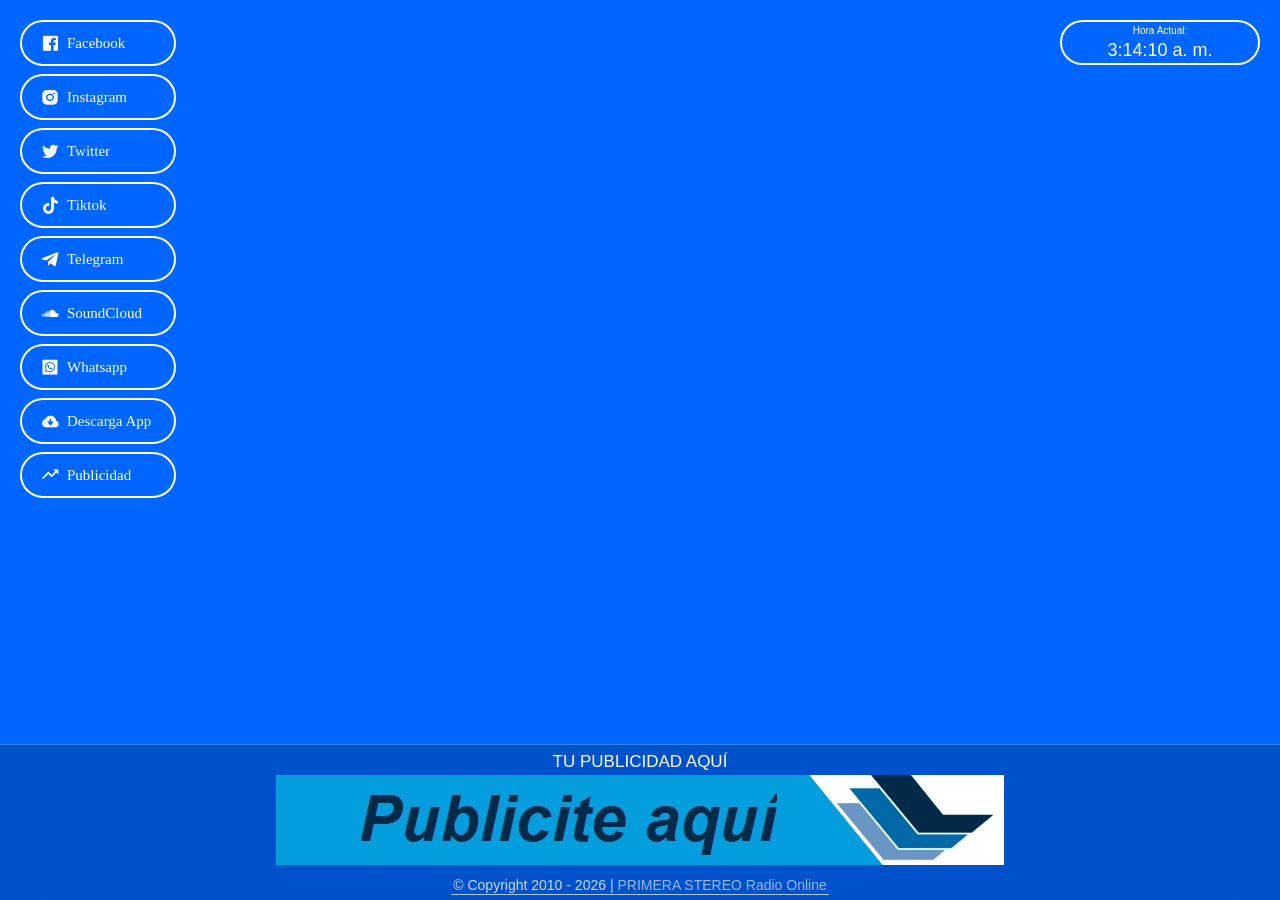
==== Index.html @ 197f197d "Update Index.html" ====
<!DOCTYPE html>
<html lang="es-VE">
<meta http-equiv="content-type" content="text/html;charset=UTF-8" />
<head>
<meta charset="utf-8">
<meta name="viewport" content="width=device-width, initial-scale=1, user-scalable=no" />
<meta name="generator" content="PRIMERA STEREO Radio" />
<meta name="theme-color" content="#0066FF">
<meta http-equiv="Content-Language" content="es-VE" />
<title>PRIMERA STEREO | RADIO ONLINE</title>
<meta name="description" content="PR1MERA STEREO Radio Online" />
<meta name="keywords" content="La mejor Música las 24 horas" />
<meta name="author" content="PR1MERA STEREO">	
<meta name="URL" content="PR1MERA STEREO Radio" />
<meta name="robots" content="index, follow">	
<meta name="language" content="es-VE">

<meta property="og:locale" content="es_ES">
<meta property="og:title" content="PR1MERA STEREO Radio Online" />
<meta property="og:description" content="Escúchanos en Vivo Ahora, Música, Información y Entretenimiento con la mejor Música las 24 horas" />
<meta property="og:site_name" content="PR1MERA STEREO Radio Online" />
<meta property="og:type" content="website" />
<meta property="og:url" content="https://primerastereoradio.netlify.app/" />
<meta property="og:image" content="NewLogo-Primera.png" />
<meta name="twitter:card" content="NewLogo-Primera.png">
<meta name="twitter:site" content="NewLogo-Primera.png">
<meta name="twitter:image" content="NewLogo-Primera.png" />
<meta name="thumbnail" content="NewLogo-Primera.png" />
<link rel="icon" href="NewLogo-Primera.png" sizes="32x32" />
<link rel="icon" href="NewLogo-Primera.png" sizes="192x192" />
<link rel="apple-touch-icon" href="NewLogo-Primera.png" />

<link href="">
<link href="" rel="stylesheet">

<link href="bootstrap.min.css" rel="stylesheet">
<link href='boxicons.min.css' rel='stylesheet'>
<link href="owl.carousel.min.css" rel="stylesheet">

<link href="style486a.css?v=327" rel="stylesheet">
<link href="banner5c3d.html?v=795" rel="stylesheet">
<link rel="stylesheet" href="style-playlist376c.css?v=682">
<style type="text/css">





#fondo {
 width: 100%;
			height: 100vh;
			background-image: linear-gradient(-60deg, #003399 50%, #0066FF 50%);
			background-size: 400% 400%;
			position: relative;
			animation:cambiar 5s ease-in-out infinite alternate;
}

@keyframes cambiar{
			0%{background-position: 0 50%;}
			50%{background-position: 100% 50%;}
			100%{background-position: 0 50%;}
		}


/*--------------------------------------------------------------
# Navigation Menu
--------------------------------------------------------------*/
/* Desktop Navigation */
.nav-menu * {
  margin: 0;
  padding: 0;
  list-style: none;
}

#preloader {
  position: fixed;
  top: 0;
  left: 0;
  right: 0;
  bottom: 0;
  z-index: 9999;
  overflow: hidden;
  background: radial-gradient(circle, #3901A4  20%, #23005C  100%);
}

.contact .php-email-form button[type="submit"] {
  background: #0066FF!important;
  border: 0;
  padding: 10px 35px;
  color: #23005C ;
  transition: 0.4s;
  border-radius: 50px;
}
.contact .php-email-form button[type="submit"]:hover {
  background: #0066FF!important;;
}

.nav-menu > ul > li {
  position: relative;
  white-space: nowrap;
  font-family: 'Poppins';
}

#relogio{
  position: absolute;
  top: 20px;
  right: 20px;
  border-radius: 50px;
  display: flex;
  width: 200px; /* Aumenta el ancho para dar más espacio */
  height: auto; /* Permite que el contenido determine la altura */
 #relogio {
  font-size: 10px; /* Ajusta el tamaño de la fuente */
  padding: 14px; /* Añade espacio interno */
}



#hora-container {
  display: flex;
  flex-direction: column; /* Coloca la frase y la hora en columnas (una encima de la otra) */
  align-items: center; /* Centra y ajusta el contenido */
  text-align: center;
}

.hora-frase {
  font-size: 10px; /* Tamaño más pequeño para la frase "Hora Actual" */
  color: #FFFFFF; /* Mantén el color actual */
  margin-bottom: 4px; /* Espacio entre la frase y la hora */
}

#hora {
  font-size: 18px; /* Tamaño más grande para la hora */
}

 
  
  height: 45px;
  font-size: 25px;
  font-family: "Poppins", sans-serif;
  color: #FFFFFF!important;
  background-color: #0066FF;
  backdrop-filter: blur(40px);
  border: 2px solid #FFFFFF!important;
  flex-direction: column;
  flex-wrap: wrap;
  align-content: center;
  justify-content: center;
}



.nav-menu a {
  display: flex;
  align-items: center;
  color: #FFFFFF!important;
  padding: 10px 18px;
  margin-bottom: 8px;
  transition: 0.3s;
  font-size: 15px;
  border-radius: 50px;
  border: 2px solid #fff;
  background: #0066FF!important;
  height: 46px;
  width: 100%;
  overflow: hidden;
  font-family: 'Poppins';
  transition: 0.3s;
}

.nav-menu a i {
  font-size: 20px;
  font-family: 'Poppins';
}

.nav-menu a span {
  padding: 0 5px 0 7px;
  color: #FFFFFF!important;
}

@media (min-width: 3000px) {
  .nav-menu a {
    width: 56px;
  }
  .nav-menu a span {
    display: none;
    font-family: 'Poppins';
    color: #23005C!important;
  }
}

.nav-menu a:hover, .nav-menu .active > a, .nav-menu li:hover > a {
  color: #003399;
  background: #023fba!important;
}

.nav-menu a:hover span, .nav-menu .active > a span, .nav-menu li:hover > a span {
  color: #FFFFFF!important;
}

.nav-menu a:hover, .nav-menu li:hover > a {
  width: 100%;
  color: #FFFFFF!important;
}

.nav-menu a:hover span, .nav-menu li:hover > a span {
  display: block;
}

.cars {
  width: auto;
  height: auto;
  padding: 10px;
  border-radius: 50px;
  background-color: #FFFF00!important;
  position: absolute;
  bottom: 70px;
  left: 25%;
  right: 25%;
  z-index: 0;
  font-size: 22px;
  color: #FFFF00!important;
}
.cars h1{
  margin-top: -10px;
}


.Estilo1 {
	font-size: 24px;
	font-weight: bold;
	font-family: "Poppins";

}

@media only screen and (max-width: 768px) {
  .cars {
  width: auto;
  height: auto;
  padding: 0px;
  border-radius: 50px;
  background-color: #023fba!important;
  position: absolute;
  bottom: 120px;
  left: 1%;
  right: 1%;
  z-index: 0;
  font-size: 20px;
  color: #023fba!important;
  }

  .cars h1{
  margin-top: -10px;
}
#relogio {
  display: none
}
}


#3901A4!important;

#23005C!important;

#23005C!important;

#FFFFFF!important;


</style>

<link rel="stylesheet" media="screen" href="styles.css">


<script src="jquery-3.2.1.min.js" type="text/javascript"></script>





</head>
<body>
<button type="button" class="bi bi-list mobile-nav-toggle d-lg-none"><i class="icofont-navigation-menu"></i></button>

<header id="header" class="d-flex flex-column justify-content-top">
<nav id="navbar" nav class="nav-menu">
<ul>


<li><a target="_black" href="https://www.facebook.com/PrimeraStereoRadio"><i class="bx bxl-facebook-square"></i>
<span>Facebook</span></a></li>
<li><a target="_black" href="https://www.instagram.com/Primera.Stereo/"><i class="bx bxl-instagram-alt"></i>
<span>Instagram</span></a></li>
<li><a target="_black" href="https://www.twitter.com/Primera_Stereo"><i class="bx bxl-twitter"></i>
<span>Twitter</span></a></li>
<li><a target="_blank" href="https://www.tiktok.com/@primerastereo"><i class="bx bxl-tiktok"></i><span>Tiktok</span></a></li>
<li><a target="_blank" href="https://t.me/PrimeraStereo"><i class="bx bxl-telegram"></i><span>Telegram</span></a></li>
<li><a target="_blank" href="https://soundcloud.com/primerastereo"><i class="bx bxl-soundcloud"></i><span>SoundCloud</span></a></li>
<li><a target="_black" href="https://api.whatsapp.com/send?phone=+5804127097429&text=Hola%20estoy%20escuchando%20la%20radio" target="_blank">
<i class="bx bxl-whatsapp-square"></i><span>Whatsapp</span></a></li>
<li><a target="_black" href="https://www.appcreator24.com/app903548-fpnj0d"><i class="bx bxs-cloud-download"></i>
<span>Descarga App</span></a></li>
<li><a target="_blank" href="https://api.whatsapp.com/send?phone=+5804127097429&text=Hola%20quiero%20información%20%20de%20la%20publicidad"><i class="bx bx-trending-up"></i><span>Publicidad</span></a></li>


</ul>
</nav>
</header>
<section id="fondo">

<div id="caixa">
<div id="topo-player">

<div id="player"></div>

<div id="relogio">
  
  <div id="hora-container">
    <div class="hora-frase">Hora Actual:</div>
    <div id="hora">Cargando...</div>
  </div>
</div>





</div>
<div id="rodape">
<div class="banners">
<div class="titulo-banners">
<h1 style="padding-bottom: 2px;">TU PUBLICIDAD AQUÍ</h1>
</div>
<div id="carouselSite" class="carousel-fade" data-ride="carousel">
<div class="carousel-inner">
<div class="carousel-item active" style="display: flex; flex-direction: row; justify-content: center;">
<a a target="_blank" href="https://api.whatsapp.com/send?phone=+5804127097429&text=Hola%20Quisiera%20anunciar%20en%20la%20radio">
<img src="Anuncie aquí.jpg" class="img-fluid d-block">
</a>
 </div>
<div>
<div class="carousel-item" style="max-width: 728px !important; max-height: 90px !important;">
<center><a href="https://www.instagram.com/AlvacomSystems/" target="_black" title="Alvacom Systems">
<img class="img-fluid d-block" src="Alvacom Systems.jpg">
</a></center>
</div>
<div class="carousel-item" style="max-width: 728px !important; max-height: 100px !important;">
<center><a href="https://api.whatsapp.com/send?phone=+19202218900&text=Hola%20Quisiera%20información%20de%20MEJ SOLUTIONS LLC" target="_black" title="MEJ SOLUTIONS LLC">
<img class="img-fluid d-block" src="MEJSOLUTIONSLLC.png">
</a></center>
</div>	
<div class="carousel-item" style="max-width: 728px !important; max-height: 100px !important;">
<center><a href="https://www.instagram.com/nely_alvarez" target="_black" title="KINESIOLOGIA & FITNESS">
<img class="img-fluid d-block" src="KINESIOLOGIA.gif">
</a></center>
</div>
<div class="carousel-item" style="max-width: 728px !important; max-height: 90px !important;">
<center><a href="https://api.whatsapp.com/send?phone=+5804127097429&text=Hola%20Quisiera%20anunciar%20en%20la%20radio" target="_black" title="PRIMERA STEREO">
<img class="img-fluid d-block" src="disponible1.jpg">
</a></center>
</div>	
<div class="carousel-item" style="max-width: 728px !important; max-height: 90px !important;">
<center><a href="https://api.whatsapp.com/send?phone=+5804127097429&text=Hola%20Quisiera%20anunciar%20en%20la%20radio" target="_black" title="PRIMERA STEREO">
<img class="img-fluid d-block" src="disponible2.jpg">
</a></center>
</div>
<div class="carousel-item" style="max-width: 728px !important; max-height: 90px !important;">
<center><a href="https://api.whatsapp.com/send?phone=+5804127097429&text=Hola%20Quisiera%20anunciar%20en%20la%20radio" target="_black" title="PRIMERA STEREO">
<img class="img-fluid d-block" src="disponible3.JPG">
</a></center>
</div>
</div>
</div>
</div>
</div>
<div class="copyright1">
&copy; Copyright 2010 -  <span id="year"></span> | <a href="https://primerastereoradio.netlify.app/" target="_blank">PRIMERA STEREO Radio Online </a>
</div>
</div>
</div>

<script src="https://code.jquery.com/jquery-3.2.1.min.js"></script>
<script src="https://extassisnetwork.com/player/Luna/luna.js"></script>
<div id="extassisnetwork" style="width:100%; height:100%;"></div>
<script> $("#extassisnetwork").lunaradio({ 
streamurl: "http://usa7.fastcast4u.com:5388", 
radioname: "PRIMERA STEREO",
scroll: "true",
autoplay: "true", 
coverimage: "NewLogo-Primera.png", //link o ruta de logo radio
onlycoverimage: "false", //true para mostrar solo logo radio
coverstyle: "animated",//circle o square o hits1
usevisualizer: "real", 
visualizertype: "7", 
multicolorvisualizer: "true",
color1: "#162fe4",
color2: "#00ffea",
color3: "#162fe4",
color4: "#00ffea",
visualizeropacity: "3.0",
usestreamcorsproxy: "false", //true o false
corsproxy: "", 
streamurl:"http://usa7.fastcast4u.com:5388", 
streamtype: "shoutcast2", 
shoutcastpath: "/stream", 
shoutcastid: "1", 
shoutcastpath: "",
streamid: "1", 
streamsuffix: "", 
radionomyid: "", 
radionomyapikey: "",
radiojarid: "",  
radiocoid: "",
itunestoken: "1000lIPN",
metadatatechnic: "/fallback", //fallback (usar para zeno)
metadatainterval: "26000", 
displayliveicon: "true",
volume: "100",
debug: "false",
});
</script>

<script>
    function relogio() {
        let formatter = new Intl.DateTimeFormat('es-VE', { timeStyle: 'medium' });
        let horalocal = formatter.format(new Date());
        let elementoID = document.getElementById('hora');
        elementoID.innerText = horalocal; // Solo actualiza el texto dentro del span "hora"
    }
    setInterval(relogio, 1000);
    relogio(); // Llama al reloj inmediatamente para que cargue la hora al iniciar
</script>

 
<script src="bootstrap.bundle.min.js"></script>
<script src="jquery.easing.min.js"></script>
<script src="php-email-form/validate.js"></script>
<script src="jquery.waypoints.min.js"></script>
<script src="counterup.min.js"></script>
<script src="isotope.pkgd.min.js"></script>
<script src="venobox.min.js"></script>
<script src="owl.carousel.min.js"></script>
<script src="typed.min.js"></script>
<script src="aos.js"></script>
<script src="main.js"></script>

<script src="particles.js"></script>
<script src="app.js"></script>

<script>
        document.getElementById("year").innerHTML = new Date().getFullYear();
    </script>
    <script src="/script.js"></script>
</body>

</html>
---- style486a.css ----
.titulo-banners {
  position: relative;
  font-size: 17px;
  color: #fff;
  font-family: "Poppins", sans-serif;
}



#relogio{
  position: absolute;
  top: 20px;
  right: 20px;
  border-radius: 50px;
  display: flex;
  width: 185px;
  height: 45px;
  font-size: 28px;
  font-family: "Poppins", sans-serif;
  color: #5c5c5c;
  background-color: #ebc759;
  flex-direction: column;
  flex-wrap: wrap;
  align-content: center;
  justify-content: center;
}

#caixa {
    height: 100%;
    display: grid;
    grid-template-rows: auto 155px;
    grid-template-areas: "topo-player"
                         "rodape";

}
#topo-player {
    grid-area: topo-player;
    border-bottom: 1px solid rgba(255, 255, 255, 0.2);
}

#rodape {
  grid-area: rodape;
  background-color: rgba(0, 0, 0, 0.2);
  backdrop-filter: blur(20px);
  display: flex;
  flex-direction: column;
  justify-content: space-between;
  align-items: center;
  padding-top: 30px;
}

  display: flex;
  position: relative;
  width: 100%;
  justify-content: space-between;
  top: 13px;
}

.dropdown .btn {
    position: absolute;
    background-color: #ff7229;
    top: 5px;
    left: 5px;
    z-index: 99;
    border-radius: 20px;
  }
  .btn-secondary:hover {
    color: #fff;
    background-color: #ff7229;
    border-color: #545b62;
  }
  .btn-secondary:not(:disabled):not(.disabled).active, .btn-secondary:not(:disabled):not(.disabled):active, .show>.btn-secondary.dropdown-toggle {
    color: #fff;
    background-color: #ebc759;
    border-color: #4e555b00;
  }
  
  /*Estilo Banner Publicidade*/
  /*Modal Banner App*/
  .banner12 {
    position: relative;
    width: 100%;
    height: 100%;
  }
  .modal-boddy {
    z-index: 999999999999;
  }
  
  .banners {
    width: 728px;
    height: 90px;
    border-radius: 5px;
    position: relative;
    font-size: 20px;
    color: #fff;
}
  #carouselSite {
    max-width: 728px;
  }

  h1 {
    position: absolute;
    top: -12px;
    left: 50%;
    margin-right: -50%;
    transform: translate(-50%, -50%);
    font-family: 'Open Sans Condensed', sans-serif;
  }
  #player {
    width: 100.1%;
    height: 104%;
  
    margin-left: -50%;
    position: relative;
    left: 50%;
    top: 0px;
    z-index: 0;
  }
  /*Fim Banner Publicidade*/
  
 
  @media only screen and (max-width: 991px) {
    .twitter {
      display: none;
    }
    .banners {
      width: 345px;
      height: auto;
    }
    #caixa {
      grid-template-rows: auto 100px;
    }
    #titulo-noticias {
      font-size: 17px;
    }
    #relogio {
      display: none !important;
    }
  }
  
  @media only screen and (min-width: 992px) {
    .dropdown {
      display: none;
    }
  }

  /*Modal*/
  .contact {
    padding-top: 20px;
    padding-bottom: 20px;
    }
  }
  
  
  .modal-header {
      display: none;
    }
    #bt1 {
      position: absolute;
      top: 20px;
      right: 0px;
      height: 40px;
      background: rgba(255, 255,255, 0.7);
      border-top-left-radius: 50px;
      border-bottom-left-radius: 50px;
      font-family: "Raleway", sans-serif;
      border-top: solid 1px #fff;
      border-left: solid 1px #fff;
      border-bottom: solid 1px #fff;
      font: normal 12pt Arial;
      color: #070073;
      z-index: 99;
      outline: thin dotted;
      outline: 0px auto -webkit-focus-ring-color;
    }
    
    #bt2 {
      position: absolute;
      top: 65px;
      right: 0px;
      width: auto;
      height: 40px;
      background: rgba(255, 255,255, 0.7);
      border-top-left-radius: 50px;
      border-bottom-left-radius: 50px;
      font-family: "Raleway", sans-serif;
      border-top: solid 1px #fff;
      border-left: solid 1px #fff;
      border-bottom: solid 1px #fff;
      font: normal 12pt Arial;
      color: #070073;
      z-index: 99;
      outline: 0px auto -webkit-focus-ring-color;
    }
    
    #bt3 {
      position: absolute;
      top: 109px;
      right: 0px;
      width: auto;
      height: 40px;
      background: rgba(255, 255,255, 0.7);
      border-top-left-radius: 50px;
      border-bottom-left-radius: 50px;
      font-family: "Raleway", sans-serif;
      border-top: solid 1px #fff;
      border-left: solid 1px #fff;
      border-bottom: solid 1px #fff;
      font: normal 12pt Arial;
      color: #070073;
      z-index: 99;
      outline: 0px auto -webkit-focus-ring-color;
    }
    
    .bt-whats {
      position: fixed;
      display: none;
    }
    
    
    .copyright1 {
      position: relative;
      background-color: rgba(0, 0, 0, 0);
      bottom: 5px;
      color: rgba(255, 255,255, 0.8);
      font-size: 14px;
      white-space: nowrap;
      border-bottom: 1px solid rgba(255, 255,255, 0.7);
      padding-top: 1px;
      padding-bottom: 1px;
      padding-left: 2px;
      padding-right: 2px;
    }
    @media screen and (max-width: 768px) {
      .copyright1 {
        position: relative;
        font-size: 14px;
        bottom: 5px;
      }
      .news {
        bottom: 21px;
        width: 110px;

        z-index: 1;
      }
      .ultimas {
        font-size: 16px;
        left: 5px;
      }
      #noticias {
        display: none;
      }
    }
    
    
    body {
      font-family: "Open Sans", sans-serif;
      color: #272829;
    }
    
    a {
      color: rgba(255, 255,255, 0.6);
    }
    
    a:hover {
      color: rgba(255, 255,255, 1);
      text-decoration: none;
    }
    
    h1, h2, h3, h4, h5, h6 {
      font-family: "Raleway", sans-serif;
    }
    
    /*--------------------------------------------------------------
    # Back to top button
    --------------------------------------------------------------*/
    .back-to-top {
      position: fixed;
      display: none;
      width: 40px;
      height: 40px;
      border-radius: 50px;
      right: 15px;
      bottom: 15px;
      background: #3a0d5c;
      color: #fff;
      transition: display 0.5s ease-in-out;
      z-index: 99999;
    }
    
    .back-to-top i {
      font-size: 24px;
      position: absolute;
      top: 7px;
      left: 8px;
    }
    
    .back-to-top:hover {
      color: #fff;
      background: #0678e3;
      transition: background 0.2s ease-in-out;
    }
    
    /*--------------------------------------------------------------
    # Preloader
    --------------------------------------------------------------*/
    #preloader {
      position: fixed;
      top: 0;
      left: 0;
      right: 0;
      bottom: 0;
      z-index: 9999;
      overflow: hidden;
      background: radial-gradient(circle, rgba(255, 162, 0, 1) 0%, rgba(255,1,95,1) 100%);
    }
    
    #preloader:before {
      content: "";
      position: fixed;
      top: calc(50% - 30px);
      left: calc(50% - 30px);
      border: 4px solid rgb(123 49 245);
      border-top-color: #fff;
      border-bottom-color: #fff;
      border-radius: 50%;
      width: 60px;
      height: 60px;
      -webkit-animation: animate-preloader 1s linear infinite;
      animation: animate-preloader 0.5s linear infinite;
    }
    
    @-webkit-keyframes animate-preloader {
      0% {
        transform: rotate(0deg);
      }
      100% {
        transform: rotate(360deg);
      }
    }
    
    @keyframes animate-preloader {
      0% {
        transform: rotate(0deg);
      }
      100% {
        transform: rotate(360deg);
      }
    }
    
    /*--------------------------------------------------------------
    # Disable aos animation delay on mobile devices
    --------------------------------------------------------------*/
    @media screen and (max-width: 768px) {
      [data-aos-delay] {
        transition-delay: 0 !important;
      }
    }
    
    /*--------------------------------------------------------------
    # Header
    --------------------------------------------------------------*/
    #header {
      position: fixed;
      top: 0;
      left: 0;
      bottom: top;
      z-index: 100;
      transition: all 0.5s;
      padding-top: 20px;
      padding-left:20px;
      padding-right:20px;
      padding-bottom: 100vh;
      overflow-y: auto;
      background: rgba(255,255,255,0);
    }
  
    #header-right {
      position: fixed;
      top: 0;
      right: 0;
      bottom: top;
      z-index: 1;
      transition: all 0.5s;
      padding-top: 20px;
      padding-left:20px;
      padding-right:20px;
      overflow-y: auto;
      background: rgba(255,255,255,0);
    }
  
    @media (min-width: 992px) and (max-width: 1500px) {
      #player {
        width: 60%;
        margin-left: -30%;
      }
    }

    @media (max-width: 991px) {
      #header {
        width: auto;
        background: #fff;
        border-right: 1px solid #e6e9ec;
        left: -300px;
      }
      #player {
        width: 100%;
        margin-left: -50%;
      }
    }
    
    @media (min-width: 992px) {
      #main {
        margin-left: 100px;
      }
      .mobile-nav-toggle {
        display: none;
      }
      #bt1, #bt2 {
        display: none;
      }
    }
    
    /*--------------------------------------------------------------
    # Navigation Menu
    --------------------------------------------------------------*/
    /* Desktop Navigation */
    .nav-menu * {
      margin: 0;
      padding: 0;
      list-style: none;
    }
    
    .nav-menu > ul > li {
      position: relative;
      white-space: nowrap;
    }
    
    .nav-menu a {
      display: flex;
      align-items: center;
      color: #5c5c5c;
      padding: 10px 18px;
      margin-bottom: 8px;
      transition: 0.3s;
      font-size: 15px;
      border-radius: 50px;
      background: #ebc759;
      height: 46px;
      width: 100%;
      overflow: hidden;
      transition: 0.3s;
    }
    a.ativo {
      background: #2e2e2e;
      color: #fff;
    }
    
    .nav-menu a i {
      font-size: 20px;
    }
    
    .nav-menu a span {
      padding: 0 5px 0 7px;
      color: #5c5c5c;
    }
    
    @media (min-width: 3000px) {
      .nav-menu a {
        width: 56px;
      }
      .nav-menu a span {
        display: none;
        color: #fff;
      }
    }
    
    .nav-menu a:hover, .nav-menu .active > a, .nav-menu li:hover > a {
      color: #ebc759;
      background: #5c5c5c;
      border: 1px solid #ffffff;
    }
    
    .nav-menu a:hover span, .nav-menu .active > a span, .nav-menu li:hover > a span {
      color: #fff;
    }
    
    .nav-menu a:hover, .nav-menu li:hover > a {
      width: 100%;
      color: #fff;
    }
    
    .nav-menu a:hover span, .nav-menu li:hover > a span {
      display: block;
    }
    
    /* Mobile Navigation */
    .mobile-nav-toggle {
      position: fixed;
      right: 15px;
      top: 15px;
      z-index: 99;
      border: 0;
      background: none;
      font-size: 24px;
      transition: all 0.4s;
      outline: none !important;
      line-height: 1;
      cursor: pointer;
      text-align: right;
    }
    
    .mobile-nav-toggle i {
      color: #fff;
    }
    
    .mobile-nav-active {
      overflow: hidden;
    }
    
    .mobile-nav-active #header {
      left: 0;
    }
    
    .mobile-nav-active .mobile-nav-toggle i {
      color: #fff;
    }
    
    /*--------------------------------------------------------------
    # Hero Section
    --------------------------------------------------------------*/
    #hero {
      width: 100%;
      height: 100%;
      background: url("../img/hero-bg.html") top right no-repeat;
      background-size: cover;
      position: relative;
    }
    
    @media (max-width: 991px) {
      #bt1 {
        top: 15px;
        left: 0;
        background: #fff;
        color: #000;
        border-top-right-radius: 50px;
        border-bottom-right-radius: 50px;
        border-top-left-radius: 0;
        border-bottom-left-radius: 0;
      }
    
      #bt2 {
        left: 0;
        top: 60px;
        background: #fff;
        color: #000;
        border-top-right-radius: 50px;
        border-bottom-right-radius: 50px;
        border-top-left-radius: 0;
        border-bottom-left-radius: 0;
      }
    
      #bt3 {
        left: 0;
        top: 105px;
        background: #fff;
        color: #000;
        border-top-right-radius: 50px;
        border-bottom-right-radius: 50px;
        border-top-left-radius: 0;
        border-bottom-left-radius: 0;
      }
      #header-right .nav-menu{
        display: none;
      }
    }
    
    @media (min-width: 992px) {
      #hero {
        padding-left: 160px;
      }
    }
    
    #hero:before {
      content: "";
      background: rgba(255, 255, 255, 0.8);
      position: absolute;
      bottom: 0;
      top: 0;
      left: 0;
      right: 0;
    }
    
    #hero h1 {
      margin: 0;
      font-size: 64px;
      font-weight: 700;
      line-height: 56px;
      color: #45505b;
    }
    
    #hero p {
      color: #45505b;
      margin: 15px 0 0 0;
      font-size: 26px;
      font-family: "Poppins", sans-serif;
    }
    
    #hero p span {
      color: #3a0d5c;
      letter-spacing: 1px;
    }
    
    #hero .social-links {
      margin-top: 30px;
    }
    
    #hero .social-links a {
      font-size: 24px;
      display: inline-block;
      color: #45505b;
      line-height: 1;
      margin-right: 20px;
      transition: 0.3s;
    }
    
    #hero .social-links a:hover {
      color: #3a0d5c;
    }
    
    @media (max-width: 992px) {
      #hero {
        text-align: center;
      }
      #hero h1 {
        font-size: 32px;
        line-height: 36px;
      }
      #hero p {
        margin-top: 10px;
        font-size: 20px;
        line-height: 24px;
      }
    }
    
    /*--------------------------------------------------------------
    # Sections General
    --------------------------------------------------------------*/
    section {
      padding: 60px 0;
      overflow: hidden;
    }
    
    .section-title {
      text-align: center;
      padding-bottom: 30px;
    }
    
    .section-title h2 {
      font-size: 32px;
      font-weight: bold;
      text-transform: uppercase;
      margin-bottom: 20px;
      padding-bottom: 20px;
      position: relative;
      color: #45505b;
    }
    
    .section-title h2::before {
      content: '';
      position: absolute;
      display: block;
      width: 120px;
      height: 1px;
      background: #ddd;
      bottom: 1px;
      left: calc(50% - 60px);
    }
    
    .section-title h2::after {
      content: '';
      position: absolute;
      display: block;
      width: 40px;
      height: 3px;
      background: #3a0d5c;
      bottom: 0;
      left: calc(50% - 20px);
    }
    
    .section-title p {
      margin-bottom: 0;
    }
    
    /*--------------------------------------------------------------
    # About
    --------------------------------------------------------------*/
    .about .content h3 {
      font-weight: 700;
      font-size: 26px;
      color: #728394;
    }
    
    .about .content ul {
      list-style: none;
      padding: 0;
    }
    
    .about .content ul li {
      padding-bottom: 10px;
    }
    
    .about .content ul i {
      font-size: 20px;
      padding-right: 2px;
      color: #3a0d5c;
    }
    
    .about .content p:last-child {
      margin-bottom: 0;
    }
    
    /*--------------------------------------------------------------
    # Facts
    --------------------------------------------------------------*/
    .facts .count-box {
      padding: 30px 30px 25px 30px;
      margin-top: 30px;
      width: 100%;
      position: relative;
      text-align: center;
      background: #fff;
    }
    
    .facts .count-box i {
      position: absolute;
      top: -25px;
      left: 50%;
      transform: translateX(-50%);
      font-size: 24px;
      background: #3a0d5c;
      padding: 12px;
      color: #fff;
      border-radius: 50px;
    }
    
    .facts .count-box span {
      font-size: 36px;
      display: block;
      font-weight: 600;
      color: #011426;
    }
    
    .facts .count-box p {
      padding: 0;
      margin: 0;
      font-family: "Raleway", sans-serif;
      font-size: 14px;
    }
    
    /*--------------------------------------------------------------
    # Akills
    --------------------------------------------------------------*/
    .skills .progress {
      height: 50px;
      display: block;
      background: none;
    }
    
    .skills .progress .skill {
      padding: 10px 0;
      margin: 0 0 6px 0;
      text-transform: uppercase;
      display: block;
      font-weight: 600;
      font-family: "Poppins", sans-serif;
      color: #45505b;
    }
    
    .skills .progress .skill .val {
      float: right;
      font-style: normal;
    }
    
    .skills .progress-bar-wrap {
      background: #f2f3f5;
    }
    
    .skills .progress-bar {
      width: 1px;
      height: 10px;
      transition: .9s;
      background-color: #3a0d5c;
    }
    
    /*--------------------------------------------------------------
    # Resume
    --------------------------------------------------------------*/
    .resume .resume-title {
      font-size: 26px;
      font-weight: 700;
      margin-top: 20px;
      margin-bottom: 20px;
      color: #45505b;
    }
    
    .resume .resume-item {
      padding: 0 0 20px 20px;
      margin-top: -2px;
      border-left: 2px solid #3a0d5c;
      position: relative;
    }
    
    .resume .resume-item h4 {
      line-height: 18px;
      font-size: 18px;
      font-weight: 600;
      text-transform: uppercase;
      font-family: "Poppins", sans-serif;
      color: #3a0d5c;
      margin-bottom: 10px;
    }
    
    .resume .resume-item h5 {
      font-size: 16px;
      background: #f7f8f9;
      padding: 5px 15px;
      display: inline-block;
      font-weight: 600;
      margin-bottom: 10px;
    }
    
    .resume .resume-item ul {
      padding-left: 20px;
    }
    
    .resume .resume-item ul li {
      padding-bottom: 10px;
    }
    
    .resume .resume-item:last-child {
      padding-bottom: 0;
    }
    
    .resume .resume-item::before {
      content: "";
      position: absolute;
      width: 16px;
      height: 16px;
      border-radius: 50px;
      left: -9px;
      top: 0;
      background: #fff;
      border: 2px solid #3a0d5c;
    }
    
    /*--------------------------------------------------------------
    # Portfolio
    --------------------------------------------------------------*/
    .portfolio .portfolio-item {
      margin-bottom: 30px;
    }
    
    .portfolio #portfolio-flters {
      padding: 0;
      margin: 0 auto 25px auto;
      list-style: none;
      text-align: center;
      background: #fff;
      border-radius: 50px;
      padding: 2px 15px;
    }
    
    .portfolio #portfolio-flters li {
      cursor: pointer;
      display: inline-block;
      padding: 10px 15px;
      font-size: 14px;
      font-weight: 600;
      line-height: 1;
      text-transform: uppercase;
      color: #272829;
      margin-bottom: 5px;
      transition: all 0.3s ease-in-out;
    }
    
    .portfolio #portfolio-flters li:hover, .portfolio #portfolio-flters li.filter-active {
      color: #3a0d5c;
    }
    
    .portfolio #portfolio-flters li:last-child {
      margin-right: 0;
    }
    
    .portfolio .portfolio-wrap {
      transition: 0.3s;
      position: relative;
      overflow: hidden;
      z-index: 1;
      background: rgba(69, 80, 91, 0.8);
    }
    
    .portfolio .portfolio-wrap::before {
      content: "";
      background: rgba(255, 255, 255, 0.7);
      position: absolute;
      left: 30px;
      right: 30px;
      top: 30px;
      bottom: 30px;
      transition: all ease-in-out 0.3s;
      z-index: 2;
      opacity: 0;
    }
    
    .portfolio .portfolio-wrap .portfolio-info {
      opacity: 0;
      position: absolute;
      top: 0;
      left: 0;
      right: 0;
      bottom: 0;
      text-align: center;
      z-index: 3;
      transition: all ease-in-out 0.3s;
      display: flex;
      flex-direction: column;
      justify-content: center;
      align-items: center;
    }
    
    .portfolio .portfolio-wrap .portfolio-info::before {
      display: block;
      content: "";
      width: 48px;
      height: 48px;
      position: absolute;
      top: 35px;
      left: 35px;
      border-top: 3px solid #d7dce1;
      border-left: 3px solid #d7dce1;
      transition: all 0.5s ease 0s;
      z-index: 9994;
    }
    
    .portfolio .portfolio-wrap .portfolio-info::after {
      display: block;
      content: "";
      width: 48px;
      height: 48px;
      position: absolute;
      bottom: 35px;
      right: 35px;
      border-bottom: 3px solid #d7dce1;
      border-right: 3px solid #d7dce1;
      transition: all 0.5s ease 0s;
      z-index: 9994;
    }
    
    .portfolio .portfolio-wrap .portfolio-info h4 {
      font-size: 20px;
      color: #45505b;
      font-weight: 600;
    }
    
    .portfolio .portfolio-wrap .portfolio-info p {
      color: #45505b;
      font-size: 14px;
      text-transform: uppercase;
      padding: 0;
      margin: 0;
    }
    
    .portfolio .portfolio-wrap .portfolio-links {
      text-align: center;
      z-index: 4;
    }
    
    .portfolio .portfolio-wrap .portfolio-links a {
      color: #45505b;
      margin: 0 2px;
      font-size: 28px;
      display: inline-block;
      transition: 0.3s;
    }
    
    .portfolio .portfolio-wrap .portfolio-links a:hover {
      color: #148af9;
    }
    
    .portfolio .portfolio-wrap:hover::before {
      top: 0;
      left: 0;
      right: 0;
      bottom: 0;
      opacity: 1;
    }
    
    .portfolio .portfolio-wrap:hover .portfolio-info {
      opacity: 1;
    }
    
    .portfolio .portfolio-wrap:hover .portfolio-info::before {
      top: 15px;
      left: 15px;
    }
    
    .portfolio .portfolio-wrap:hover .portfolio-info::after {
      bottom: 15px;
      right: 15px;
    }
    
    /*--------------------------------------------------------------
    # Services
    --------------------------------------------------------------*/
    .services .icon-box {
      text-align: center;
      padding: 70px 20px 80px 20px;
      transition: all ease-in-out 0.3s;
      background: #fff;
      box-shadow: 0px 5px 90px 0px rgba(110, 123, 131, 0.05);
    }
    
    .services .icon-box .icon {
      margin: 0 auto;
      width: 100px;
      height: 100px;
      display: flex;
      align-items: center;
      justify-content: center;
      transition: ease-in-out 0.3s;
      position: relative;
    }
    
    .services .icon-box .icon i {
      font-size: 36px;
      transition: 0.5s;
      position: relative;
    }
    
    .services .icon-box .icon svg {
      position: absolute;
      top: 0;
      left: 0;
    }
    
    .services .icon-box .icon svg path {
      transition: 0.5s;
      fill: #f5f5f5;
    }
    
    .services .icon-box h4 {
      font-weight: 600;
      margin: 10px 0 15px 0;
      font-size: 22px;
    }
    
    .services .icon-box h4 a {
      color: #45505b;
      transition: ease-in-out 0.3s;
    }
    
    .services .icon-box p {
      line-height: 24px;
      font-size: 14px;
      margin-bottom: 0;
    }
    
    .services .icon-box:hover {
      border-color: #fff;
      box-shadow: 0px 0 35px 0 rgba(0, 0, 0, 0.08);
    }
    
    .services .iconbox-blue i {
      color: #47aeff;
    }
    
    .services .iconbox-blue:hover .icon i {
      color: #fff;
    }
    
    .services .iconbox-blue:hover .icon path {
      fill: #47aeff;
    }
    
    .services .iconbox-orange i {
      color: #ffa76e;
    }
    
    .services .iconbox-orange:hover .icon i {
      color: #fff;
    }
    
    .services .iconbox-orange:hover .icon path {
      fill: #ffa76e;
    }
    
    .services .iconbox-pink i {
      color: #e80368;
    }
    
    .services .iconbox-pink:hover .icon i {
      color: #fff;
    }
    
    .services .iconbox-pink:hover .icon path {
      fill: #e80368;
    }
    
    .services .iconbox-yellow i {
      color: #ffbb2c;
    }
    
    .services .iconbox-yellow:hover .icon i {
      color: #fff;
    }
    
    .services .iconbox-yellow:hover .icon path {
      fill: #ffbb2c;
    }
    
    .services .iconbox-red i {
      color: #ff5828;
    }
    
    .services .iconbox-red:hover .icon i {
      color: #fff;
    }
    
    .services .iconbox-red:hover .icon path {
      fill: #ff5828;
    }
    
    .services .iconbox-teal i {
      color: #11dbcf;
    }
    
    .services .iconbox-teal:hover .icon i {
      color: #fff;
    }
    
    .services .iconbox-teal:hover .icon path {
      fill: #11dbcf;
    }
    
    /*--------------------------------------------------------------
    # Testimonials
    --------------------------------------------------------------*/
    .testimonials .section-header {
      margin-bottom: 40px;
    }
    
    .testimonials .testimonial-item {
      text-align: center;
    }
    
    .testimonials .testimonial-item .testimonial-img {
      width: 120px;
      border-radius: 50%;
      border: 4px solid #fff;
      margin: 0 auto;
    }
    
    .testimonials .testimonial-item h3 {
      font-size: 20px;
      font-weight: bold;
      margin: 10px 0 5px 0;
      color: #111;
    }
    
    .testimonials .testimonial-item h4 {
      font-size: 14px;
      color: #999;
      margin: 0 0 15px 0;
    }
    
    .testimonials .testimonial-item .quote-icon-left, .testimonials .testimonial-item .quote-icon-right {
      color: #90c8fc;
      font-size: 26px;
    }
    
    .testimonials .testimonial-item .quote-icon-left {
      display: inline-block;
      left: -5px;
      position: relative;
    }
    
    .testimonials .testimonial-item .quote-icon-right {
      display: inline-block;
      right: -5px;
      position: relative;
      top: 10px;
    }
    
    .testimonials .testimonial-item p {
      font-style: italic;
      margin: 0 auto 15px auto;
    }
    
    .testimonials .owl-nav, .testimonials .owl-dots {
      margin-top: 5px;
      text-align: center;
    }
    
    .testimonials .owl-dot {
      display: inline-block;
      margin: 0 5px;
      width: 12px;
      height: 12px;
      border-radius: 50%;
      background-color: #ddd !important;
    }
    
    .testimonials .owl-dot.active {
      background-color: #3a0d5c !important;
    }
    
    @media (min-width: 992px) {
      .testimonials .testimonial-item p {
        width: 80%;
      }
    }
    
    /*--------------------------------------------------------------
    # Contact
    --------------------------------------------------------------*/
    .contact .info {
      width: 100%;
      background: #fff;
      z-index: 999999;
    }
    
    .contact .info i {
      font-size: 20px;
      color: #3a0d5c;
      float: left;
      width: 44px;
      height: 44px;
      background: #eef7ff;
      display: flex;
      justify-content: center;
      align-items: center;
      border-radius: 50px;
      transition: all 0.3s ease-in-out;
    }
    
    .contact .info h4 {
      padding: 0 0 0 60px;
      font-size: 22px;
      font-weight: 600;
      margin-bottom: 5px;
      color: #45505b;
    }
    
    .contact .info p {
      padding: 0 0 0 60px;
      margin-bottom: 0;
      font-size: 14px;
      color: #728394;
    }
    
    .contact .info .email, .contact .info .phone {
      margin-top: 40px;
    }
    
    .contact .info .email:hover i, .contact .info .address:hover i, .contact .info .phone:hover i {
      background: #3a0d5c;
      color: #fff;
    }
    
    .contact .php-email-form {
      width: 100%;
      background: #fff;
    }
    
    .contact .php-email-form .form-group {
      padding-bottom: 8px;
    }
    
    .contact .php-email-form .validate {
      display: none;
      color: red;
      margin: 0 0 15px 0;
      font-weight: 400;
      font-size: 13px;
    }
    
    .contact .php-email-form .error-message {
      display: none;
      color: #fff;
      background: #ed3c0d;
      text-align: left;
      padding: 15px;
      font-weight: 600;
    }
    
    .contact .php-email-form .error-message br + br {
      margin-top: 25px;
    }
    
    .contact .php-email-form .sent-message {
      display: none;
      color: #fff;
      background: #18d26e;
      text-align: center;
      padding: 15px;
      font-weight: 600;
    }
    
    .contact .php-email-form .loading {
      display: none;
      background: #fff;
      text-align: center;
      padding: 15px;
    }
    
    .contact .php-email-form .loading:before {
      content: "";
      display: inline-block;
      border-radius: 50%;
      width: 24px;
      height: 24px;
      margin: 0 10px -6px 0;
      border: 3px solid #18d26e;
      border-top-color: #eee;
      -webkit-animation: animate-loading 1s linear infinite;
      animation: animate-loading 1s linear infinite;
    }
    
    .contact .php-email-form input, .contact .php-email-form textarea {
      border-radius: 4px;
      box-shadow: none;
      font-size: 14px;
    }
    
    .contact .php-email-form input {
      height: 44px;
    }
    
    .contact .php-email-form textarea {
      padding: 10px 12px;
    }
    
    .contact .php-email-form button[type="submit"] {
      background: #2e2e2e;
      border: 0;
      padding: 10px 35px;
      color: #fff;
      transition: 0.4s;
      border-radius: 50px;
    }
    
    .contact .php-email-form button[type="submit"]:hover {
      background: #464646;
    }
    
    @-webkit-keyframes animate-loading {
      0% {
        transform: rotate(0deg);
      }
      100% {
        transform: rotate(360deg);
      }
    }
    
    @keyframes animate-loading {
      0% {
        transform: rotate(0deg);
      }
      100% {
        transform: rotate(360deg);
      }
    }
    
    /*--------------------------------------------------------------
    # Portfolio Details
    --------------------------------------------------------------*/
    .portfolio-details {
      padding: 40px 0;
    }
    
    .portfolio-details .portfolio-title {
      font-size: 26px;
      font-weight: 700;
      margin-bottom: 20px;
    }
    
    .portfolio-details .portfolio-details-carousel .owl-nav, .portfolio-details .portfolio-details-carousel .owl-dots {
      margin-top: 5px;
      text-align: center;
    }
    
    .portfolio-details .portfolio-details-carousel .owl-dot {
      display: inline-block;
      margin: 0 5px;
      width: 12px;
      height: 12px;
      border-radius: 50%;
      background-color: #ddd !important;
    }
    
    .portfolio-details .portfolio-details-carousel .owl-dot.active {
      background-color: #3a0d5c !important;
    }
    
    .portfolio-details .portfolio-info {
      padding-top: 45px;
    }
    
    .portfolio-details .portfolio-info h3 {
      font-size: 22px;
      font-weight: 400;
      margin-bottom: 20px;
    }
    
    .portfolio-details .portfolio-info ul {
      list-style: none;
      padding: 0;
      font-size: 15px;
    }
    
    .portfolio-details .portfolio-info ul li + li {
      margin-top: 10px;
    }
    
    .portfolio-details .portfolio-info p {
      font-size: 15px;
      padding: 15px 0 0 0;
    }
    
    @media (max-width: 992px) {
      .portfolio-details .portfolio-info {
        padding-top: 20px;
      }
    }
    
    /*--------------------------------------------------------------
    # Footer
    --------------------------------------------------------------*/
    #footer {
      background: #f7f8f9;
      color: #45505b;
      font-size: 14px;
      text-align: center;
      padding: 30px 0;
    }
    
    #footer h3 {
      font-size: 36px;
      font-weight: 700;
      position: relative;
      font-family: "Poppins", sans-serif;
      padding: 0;
      margin: 0 0 15px 0;
    }
    
    #footer p {
      font-size: 15;
      font-style: italic;
      padding: 0;
      margin: 0 0 40px 0;
    }
    
    #footer .social-links {
      margin: 0 0 40px 0;
    }
    
    #footer .social-links a {
      font-size: 18px;
      display: inline-block;
      background: #3a0d5c;
      color: #fff;
      line-height: 1;
      padding: 8px 0;
      margin-right: 4px;
      border-radius: 50%;
      text-align: center;
      width: 36px;
      height: 36px;
      transition: 0.3s;
    }
    
    #footer .social-links a:hover {
      background: #0678e3;
      color: #fff;
      text-decoration: none;
    }
    
    #footer .credits {
      font-size: 12px;
    }
    /*@media screen and (min-width:320px) and (max-width:768px){
      #footer {
        padding: 10px 0;
    }*/
---- style-playlist376c.css ----
@import url('https://fonts.googleapis.com/css2?family=Oswald:wght@300&amp;display=swap');
#rbcloud_recent7910 {
  color: #20236a;
  text-align: left;
  font-size: 22px;
  font-family: Oswald;
  padding-top: 10px;
  padding-bottom: 10px;
  margin-left: 20px;
}
.modal-title {
  color: red;
  font-size: 22px;
  font-family: Oswald;
  font-weight: 700;
}
.modal-content {
  padding: 0;
}
h3 {
  position: absolute;
  left: 20px;
  font-family: Oswald;
  font-weight: 900;
  color: #20236a;
}
---- styles.css ----
html,body,div,span,object,iframe,h1,h2,h3,h4,h5,h6,p,blockquote,pre,abbr,address,cite,code,del,dfn,em,img,ins,kbd,q,samp,small,strong,sub,sup,var,b,i,dl,dt,dd,ol,ul,li,fieldset,form,label,legend,table,caption,tbody,tfoot,thead,tr,th,td,article,aside,canvas,details,figcaption,figure,footer,header,hgroup,menu,nav,section,summary,time,mark,audio,video{margin:0;padding:0;border:0;outline:0;font-size:100%;vertical-align:baseline;background:0 0}body{line-height:1}article,aside,details,figcaption,figure,footer,header,hgroup,menu,nav,section{display:block}nav ul{list-style:none}blockquote,q{quotes:none}blockquote:before,blockquote:after,q:before,q:after{content:none}a{margin:0;padding:0;font-size:100%;vertical-align:baseline;background:0 0;text-decoration:none}mark{background-color:#ff9;color:#000;font-style:italic;font-weight:700}del{text-decoration:line-through}abbr[title],dfn[title]{border-bottom:1px dotted;cursor:help}table{border-collapse:collapse;border-spacing:0}hr{display:block;height:1px;border:0;border-top:1px solid #ccc;margin:1em 0;padding:0}input,select{vertical-align:middle}li{list-style:none}html,body{width:100%;height:100%;background:#<?php echo $result_row['font_cor'];?>}html{-webkit-tap-highlight-color:transparent}body{font:75% Arial,Helvetica,sans-serif}canvas{display:block;vertical-align:bottom}.count-particles{background:#002;position:absolute;top:48px;left:0;width:80px;color:#13e8e9;font-size:.8em;text-align:left;text-indent:4px;line-height:14px;padding-bottom:2px;font-family:Helvetica,Arial,sans-serif;font-weight:700}.js-count-particles{font-size:1.1em}#stats,.count-particles{-webkit-user-select:none;margin-top:5px;margin-left:5px}#stats{border-radius:3px 3px 0 0;overflow:hidden}.count-particles{border-radius:0 0 3px 3px}
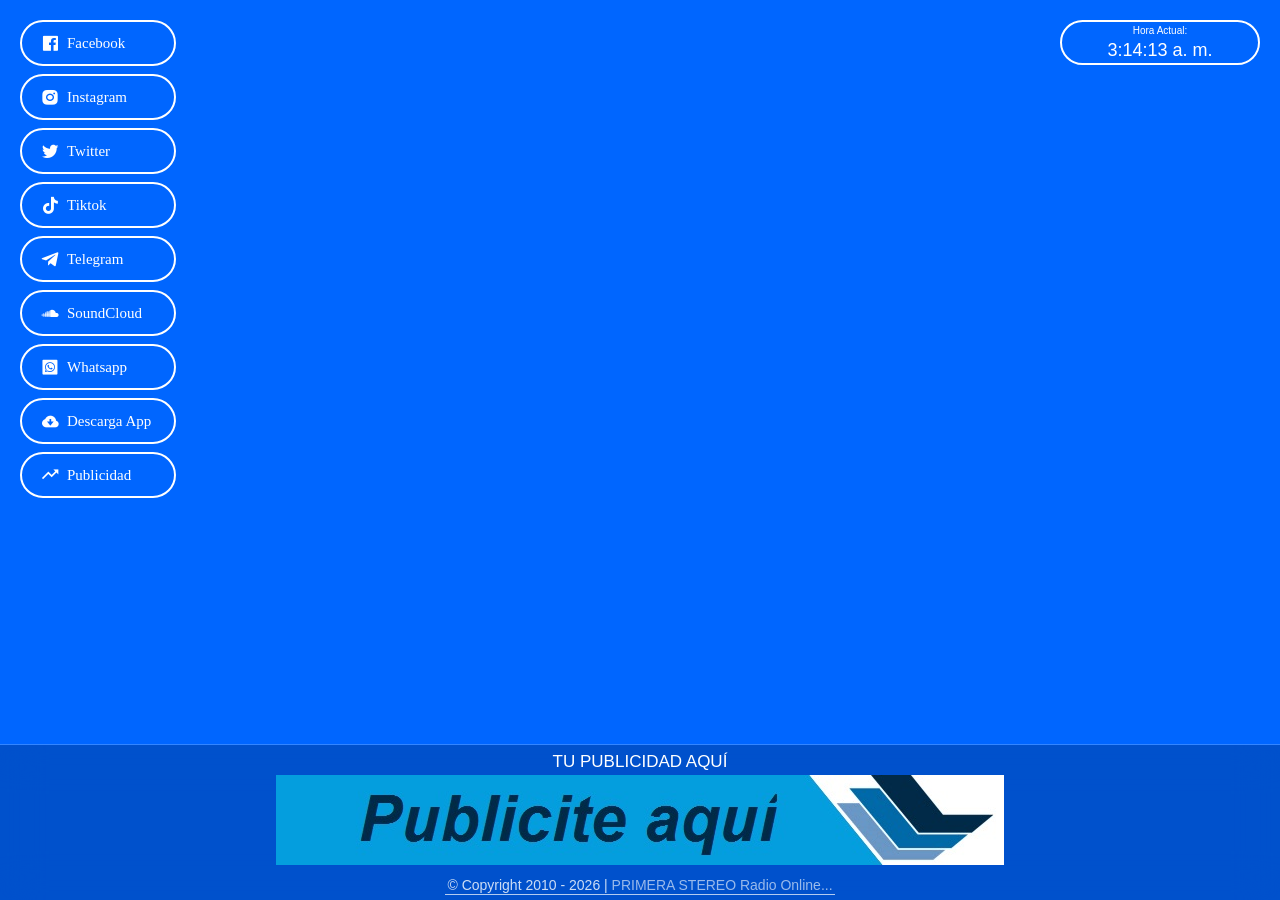
==== commit 6a499703: "Update Index.html" ====
--- a/Index.html
+++ b/Index.html
@@ -374,7 +374,7 @@
 </div>
 </div>
 <div class="copyright1">
-&copy; Copyright 2010 -  <span id="year"></span> | <a href="https://primerastereoradio.netlify.app/" target="_blank">PRIMERA STEREO Radio Online </a>
+&copy; Copyright 2010 -  <span id="year"></span> | <a href="https://primerastereoradio.netlify.app/" target="_blank">PRIMERA STEREO Radio Online... </a>
 </div>
 </div>
 </div>
@@ -456,3 +456,4 @@
 </html>
 
 
+
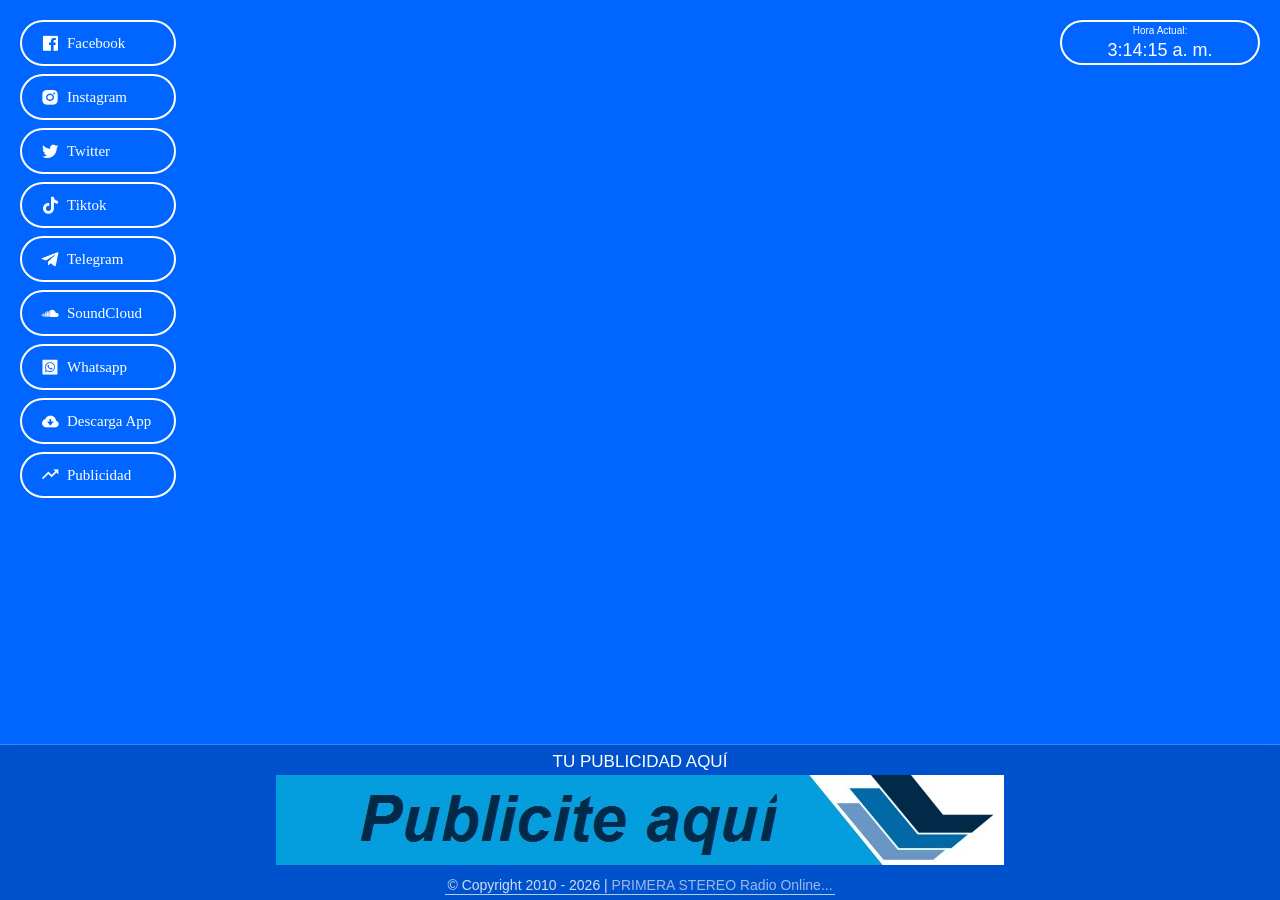
==== commit b2e05ee3: "Update Index.html" ====
--- a/Index.html
+++ b/Index.html
@@ -381,7 +381,7 @@
 
 <script src="https://code.jquery.com/jquery-3.2.1.min.js"></script>
 <script src="https://extassisnetwork.com/player/Luna/luna.js"></script>
-<div id="extassisnetwork" style="width:100%; height:100%;"></div>
+<div id="extassisnetwork" style="width:360px; height:450px;"></div>
 <script> $("#extassisnetwork").lunaradio({ 
 streamurl: "http://usa7.fastcast4u.com:5388", 
 radioname: "PRIMERA STEREO",
@@ -457,3 +457,4 @@
 
 
 
+
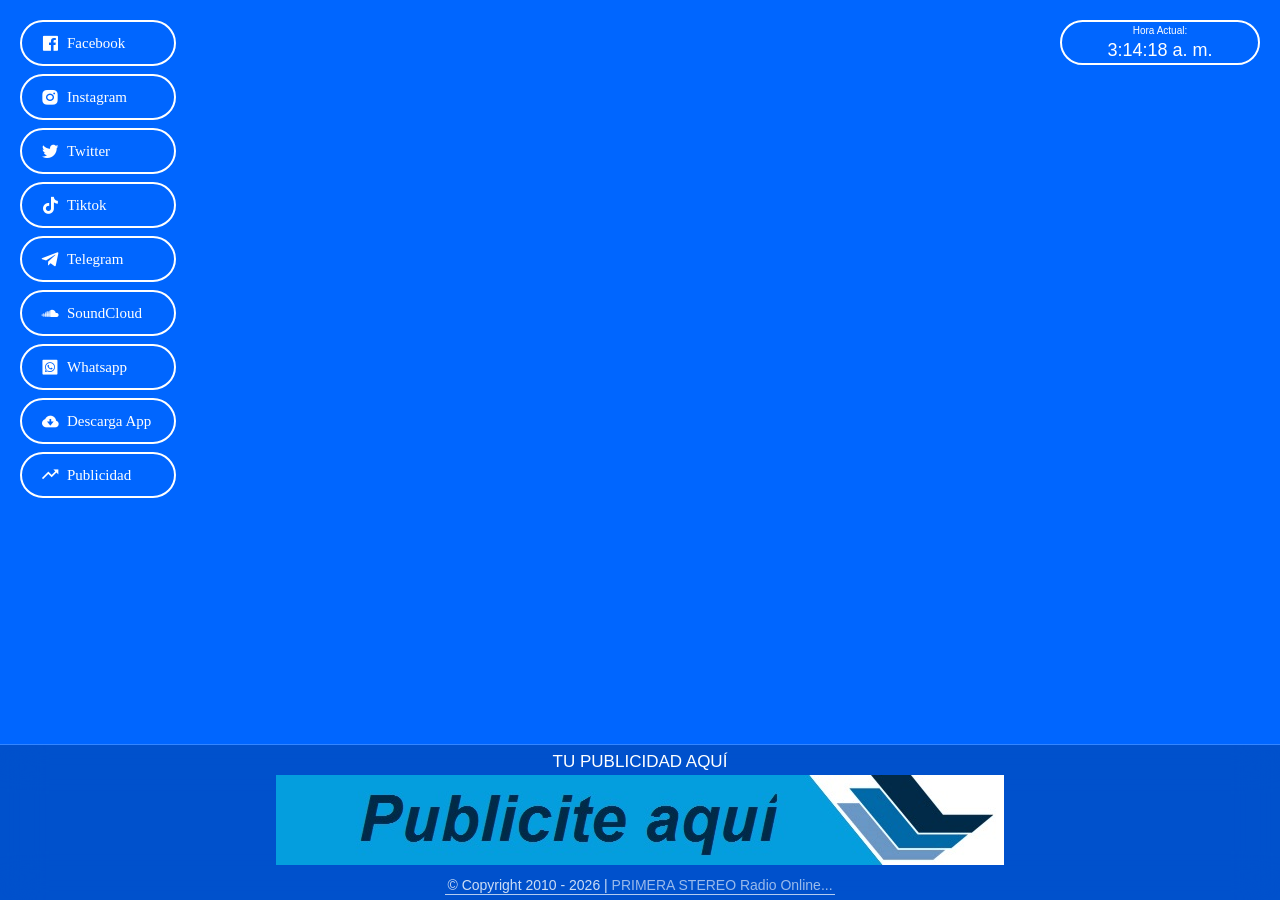
==== commit cf74afe9: "Update Index.html" ====
--- a/Index.html
+++ b/Index.html
@@ -383,7 +383,6 @@
 <script src="https://extassisnetwork.com/player/Luna/luna.js"></script>
 <div id="extassisnetwork" style="width:360px; height:450px;"></div>
 <script> $("#extassisnetwork").lunaradio({ 
-streamurl: "http://usa7.fastcast4u.com:5388", 
 radioname: "PRIMERA STEREO",
 scroll: "true",
 autoplay: "true", 
@@ -412,7 +411,7 @@
 radiojarid: "",  
 radiocoid: "",
 itunestoken: "1000lIPN",
-metadatatechnic: "/fallback", //fallback (usar para zeno)
+metadatatechnic: "/stream", //fallback (usar para zeno)
 metadatainterval: "26000", 
 displayliveicon: "true",
 volume: "100",
@@ -458,3 +457,4 @@
 
 
 
+
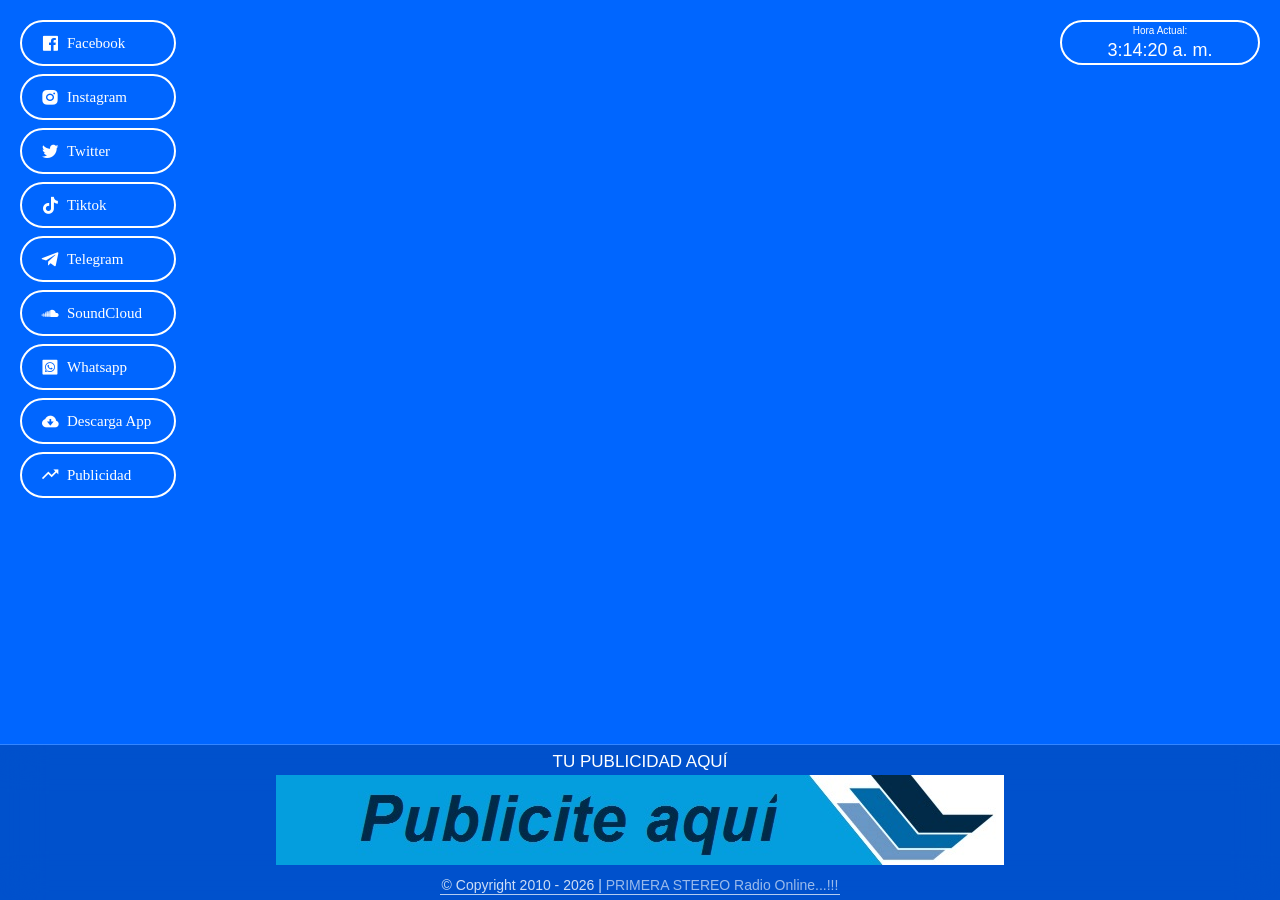
==== commit 7454cd24: "Update Index.html" ====
--- a/Index.html
+++ b/Index.html
@@ -374,7 +374,7 @@
 </div>
 </div>
 <div class="copyright1">
-&copy; Copyright 2010 -  <span id="year"></span> | <a href="https://primerastereoradio.netlify.app/" target="_blank">PRIMERA STEREO Radio Online... </a>
+&copy; Copyright 2010 -  <span id="year"></span> | <a href="https://primerastereoradio.netlify.app/" target="_blank">PRIMERA STEREO Radio Online...!!! </a>
 </div>
 </div>
 </div>
@@ -458,3 +458,4 @@
 
 
 
+
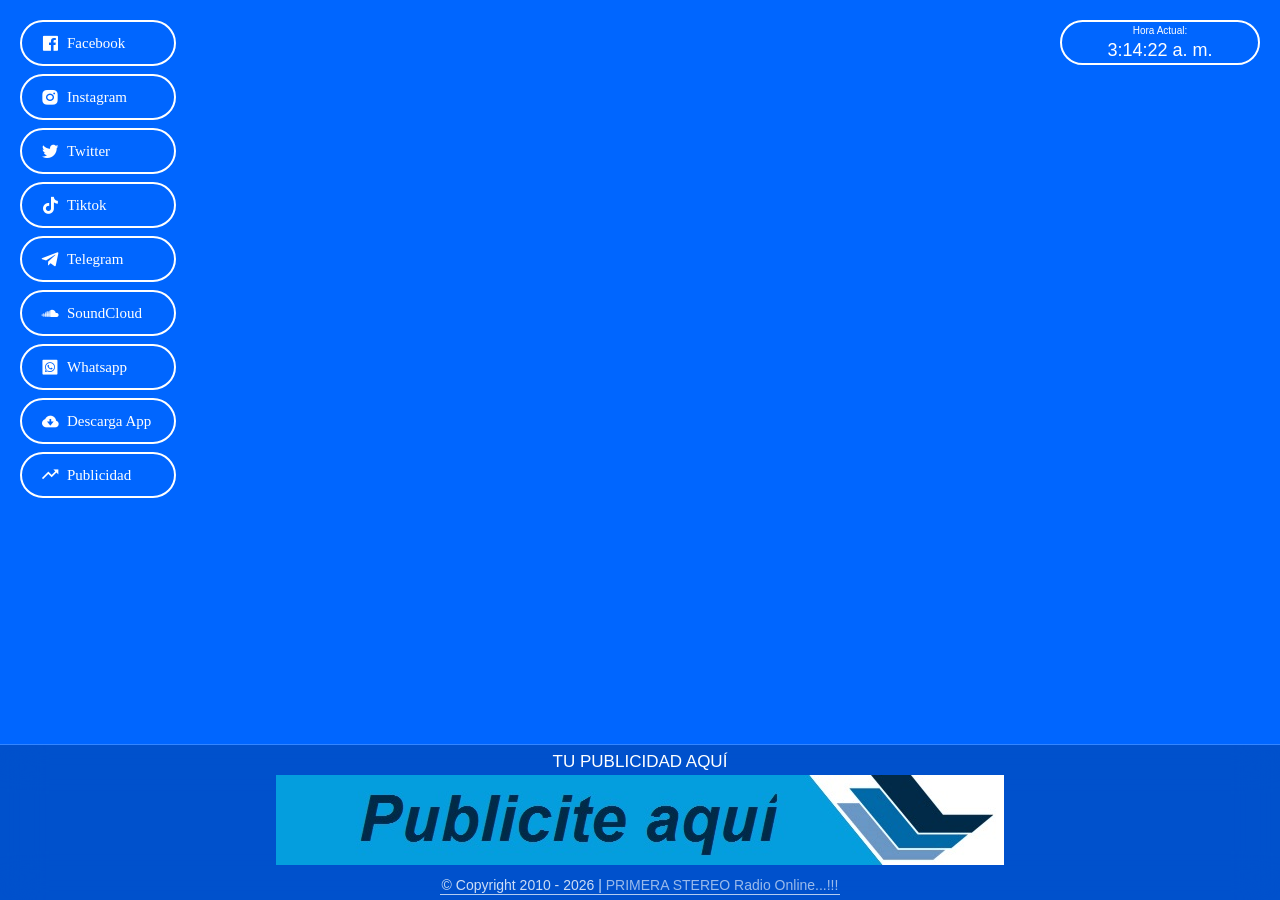
==== commit 3d6389ea: "Update Index.html" ====
--- a/Index.html
+++ b/Index.html
@@ -411,7 +411,7 @@
 radiojarid: "",  
 radiocoid: "",
 itunestoken: "1000lIPN",
-metadatatechnic: "/stream", //fallback (usar para zeno)
+metadatatechnic: "", //fallback (usar para zeno)
 metadatainterval: "26000", 
 displayliveicon: "true",
 volume: "100",
@@ -459,3 +459,4 @@
 
 
 
+
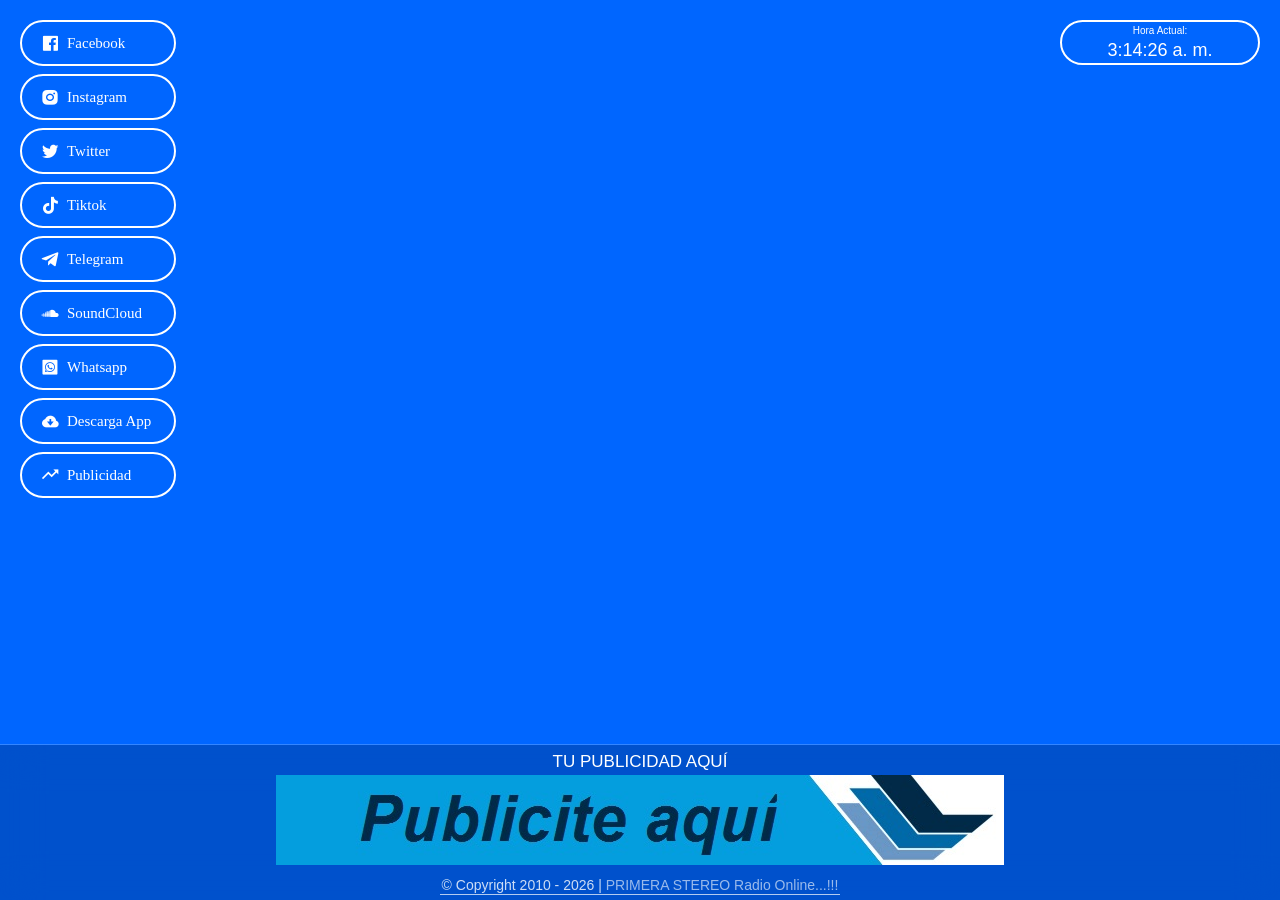
==== commit d0341046: "Update Index.html" ====
--- a/Index.html
+++ b/Index.html
@@ -379,8 +379,8 @@
 </div>
 </div>
 
-<script src="https://code.jquery.com/jquery-3.2.1.min.js"></script>
-<script src="https://extassisnetwork.com/player/Luna/luna.js"></script>
+<script src="jquery-3.2.1.min.js"></script>
+<script src="luna.js"></script>
 <div id="extassisnetwork" style="width:360px; height:450px;"></div>
 <script> $("#extassisnetwork").lunaradio({ 
 radioname: "PRIMERA STEREO",
@@ -460,3 +460,4 @@
 
 
 
+
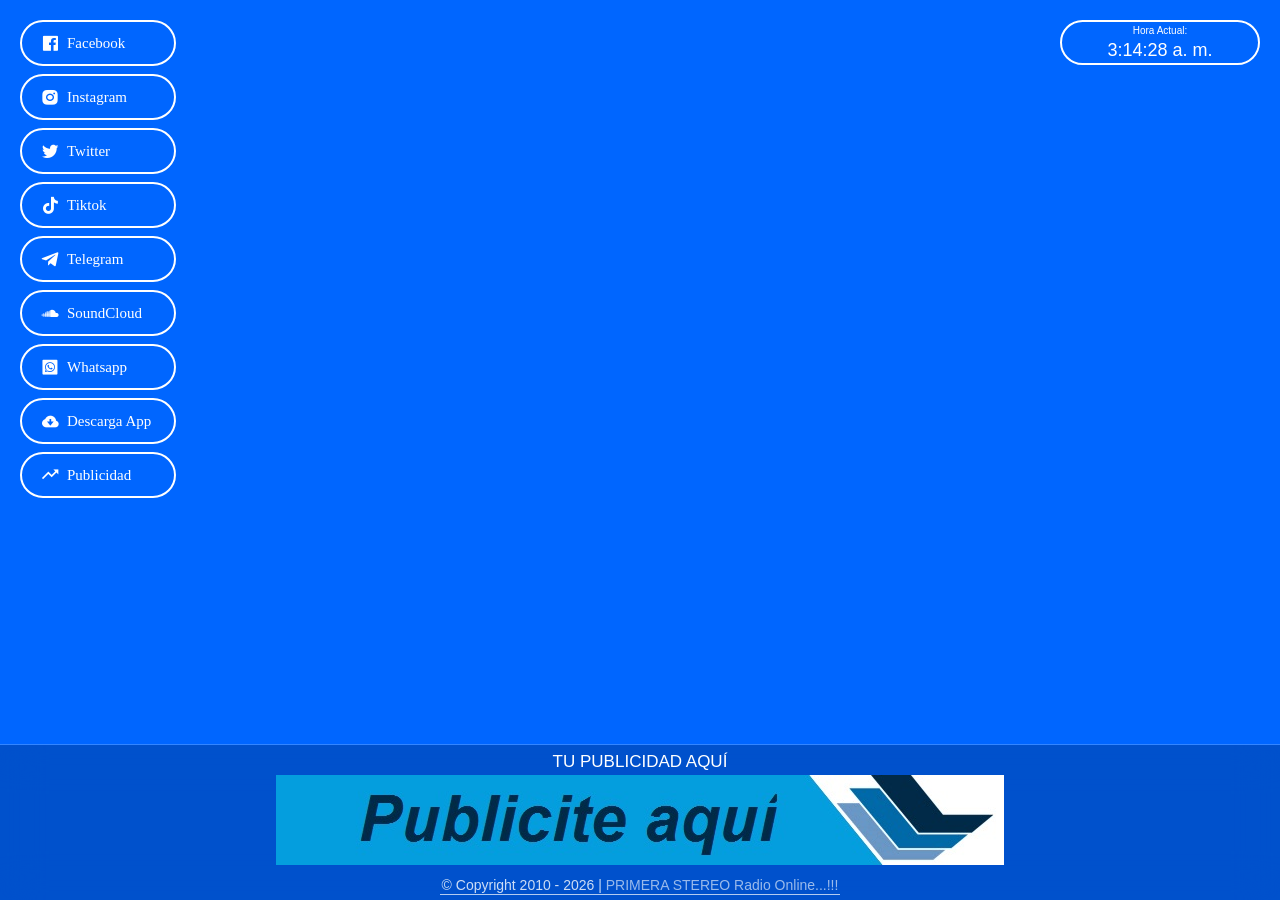
==== commit 105f3e7f: "Update Index.html" ====
--- a/Index.html
+++ b/Index.html
@@ -392,17 +392,20 @@
 usevisualizer: "real", 
 visualizertype: "7", 
 multicolorvisualizer: "true",
-color1: "#162fe4",
-color2: "#00ffea",
-color3: "#162fe4",
-color4: "#00ffea",
+color1: "#e66c35",
+color2: "#d04345",
+color3: "#85a752",
+color4: "#067dcc",
 visualizeropacity: "3.0",
 usestreamcorsproxy: "false", //true o false
 corsproxy: "", 
-streamurl:"http://usa7.fastcast4u.com:5388", 
-streamtype: "shoutcast2", 
-shoutcastpath: "/stream", 
-shoutcastid: "1", 
+streamurl:"https://stream.zeno.fm/u6cbawcdkcxvv", 
+streamtype: "zeno",
+radiozeno: "u6cbawcdkcxvv",
+icecastmountpoint: "u6cbawcdkcxvv",
+idzeno: "u6cbawcdkcxvv", 	
+shoutcastpath: "", 
+shoutcastid: "", 
 shoutcastpath: "",
 streamid: "1", 
 streamsuffix: "", 
@@ -411,11 +414,12 @@
 radiojarid: "",  
 radiocoid: "",
 itunestoken: "1000lIPN",
-metadatatechnic: "", //fallback (usar para zeno)
+metadatatechnic: "/fallback", //fallback (usar para zeno)
 metadatainterval: "26000", 
 displayliveicon: "true",
 volume: "100",
-debug: "false",
+autoplay: "true",
+debug: "true",
 });
 </script>
 
@@ -461,3 +465,4 @@
 
 
 
+
